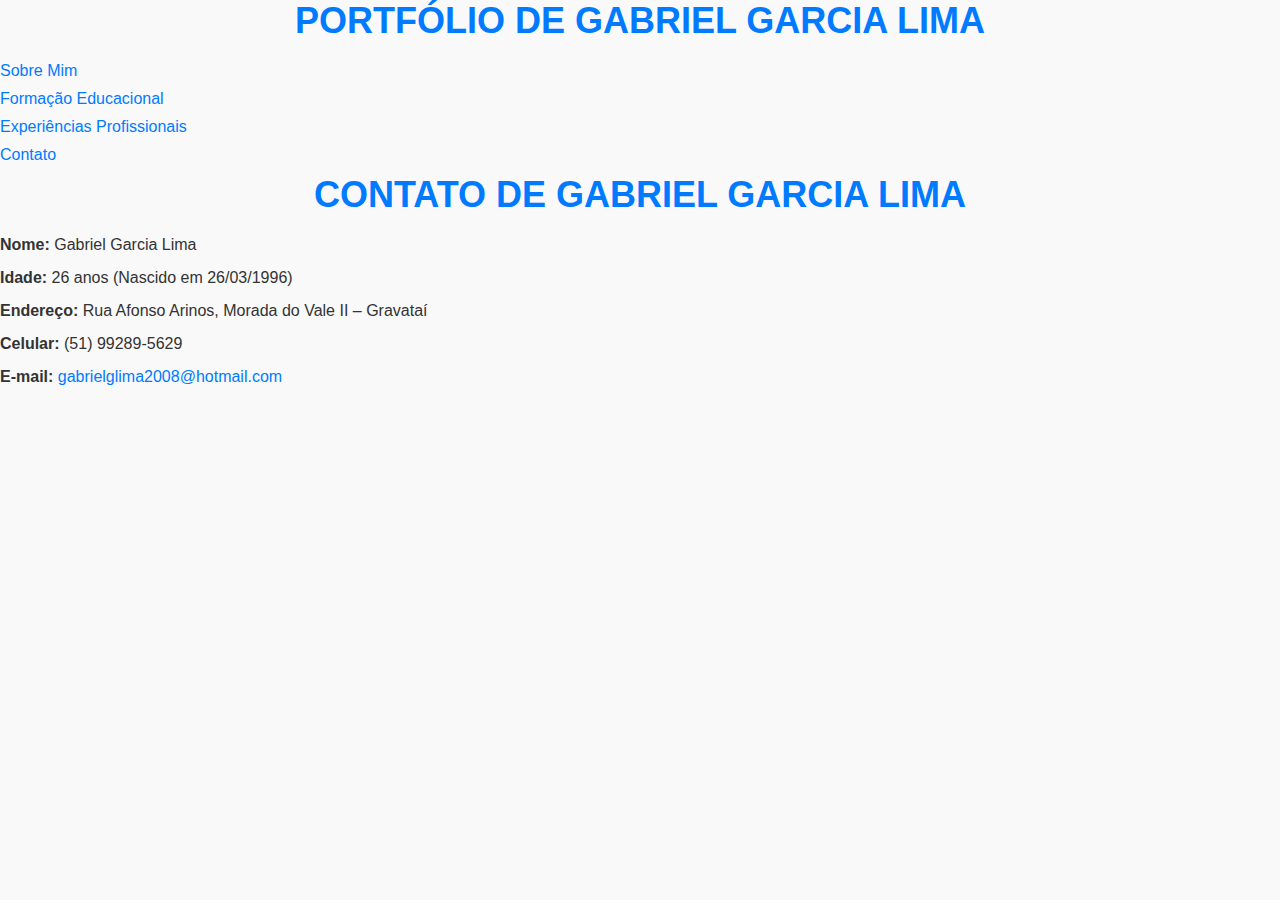
==== 5contato.html @ f1a5b05c "Add files via upload" ====
<!DOCTYPE html> <!--Tipo de site como HTML5-->

<html lang="pt-br"> <!--Idioma do site-->

<head> <!--Início do cabeçalho do site-->
    <meta charset="UTF-8"> <!--Caracteres suportados UTF-8-->
    <meta name="viewport" content="width=device-width, initial-scale=1.0"> <!--Escala de viewport para dispositivos móveis-->
    <title>Contato de Gabriel Garcia Lima</title> <!--Título da site exibido na aba do navegador-->
    <link rel="stylesheet" href=style.css> <!--Importa o estilo style.css-->
</head> <!--Fim do cabeçalho do site-->

<body> <!--Início do corpo do site-->

    <h1>Portfólio de Gabriel Garcia Lima</h1> <!--Cabeçalho principal do site-->

    <!--Lista de links do portfólio -->
    <ul>
        <li><a href="2sobre.html">Sobre Mim</a></li> <!--Link para o site "2sobre.html"-->
        <li><a href="3formacao.html">Formação Educacional</a></li> <!--Link para o site "3formacao.html"-->
        <li><a href="4experiencias.html">Experiências Profissionais</a></li> <!--Link para o site "4experiencias.html"-->
        <li><a href="5contato.html">Contato</a></li> <!--Link para o site "5contato.html"-->
    </ul>

    <h1>Contato de Gabriel Garcia Lima</h1> <!--Título principal do site-->

    <!--Informações de contato-->
    <p><strong>Nome:</strong> Gabriel Garcia Lima</p>
    <p><strong>Idade:</strong> 26 anos (Nascido em 26/03/1996)</p>
    <p><strong>Endereço:</strong> Rua Afonso Arinos, Morada do Vale II – Gravataí</p>
    <p><strong>Celular:</strong> (51) 99289-5629</p>
    <p><strong>E-mail:</strong> <a href="mailto:gabrielglima2008@hotmail.com">gabrielglima2008@hotmail.com</a></p>

</body> <!--Fim do corpo do site-->

</html> <!--Fim do site HTML-->
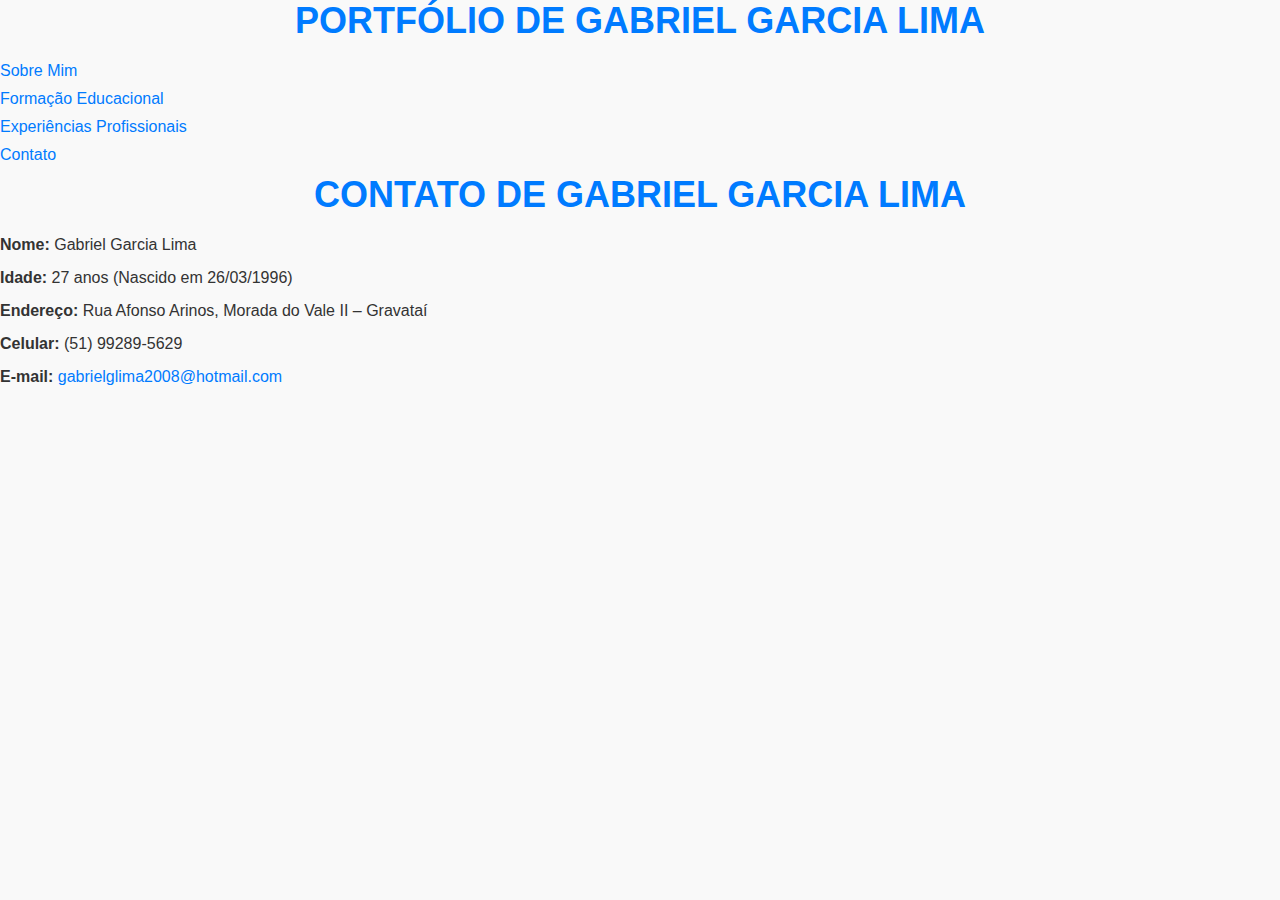
==== commit 10ea3dcc: "Update 5contato.html" ====
--- a/5contato.html
+++ b/5contato.html
@@ -25,7 +25,7 @@
 
     <!--Informações de contato-->
     <p><strong>Nome:</strong> Gabriel Garcia Lima</p>
-    <p><strong>Idade:</strong> 26 anos (Nascido em 26/03/1996)</p>
+    <p><strong>Idade:</strong> 27 anos (Nascido em 26/03/1996)</p>
     <p><strong>Endereço:</strong> Rua Afonso Arinos, Morada do Vale II – Gravataí</p>
     <p><strong>Celular:</strong> (51) 99289-5629</p>
     <p><strong>E-mail:</strong> <a href="mailto:gabrielglima2008@hotmail.com">gabrielglima2008@hotmail.com</a></p>
